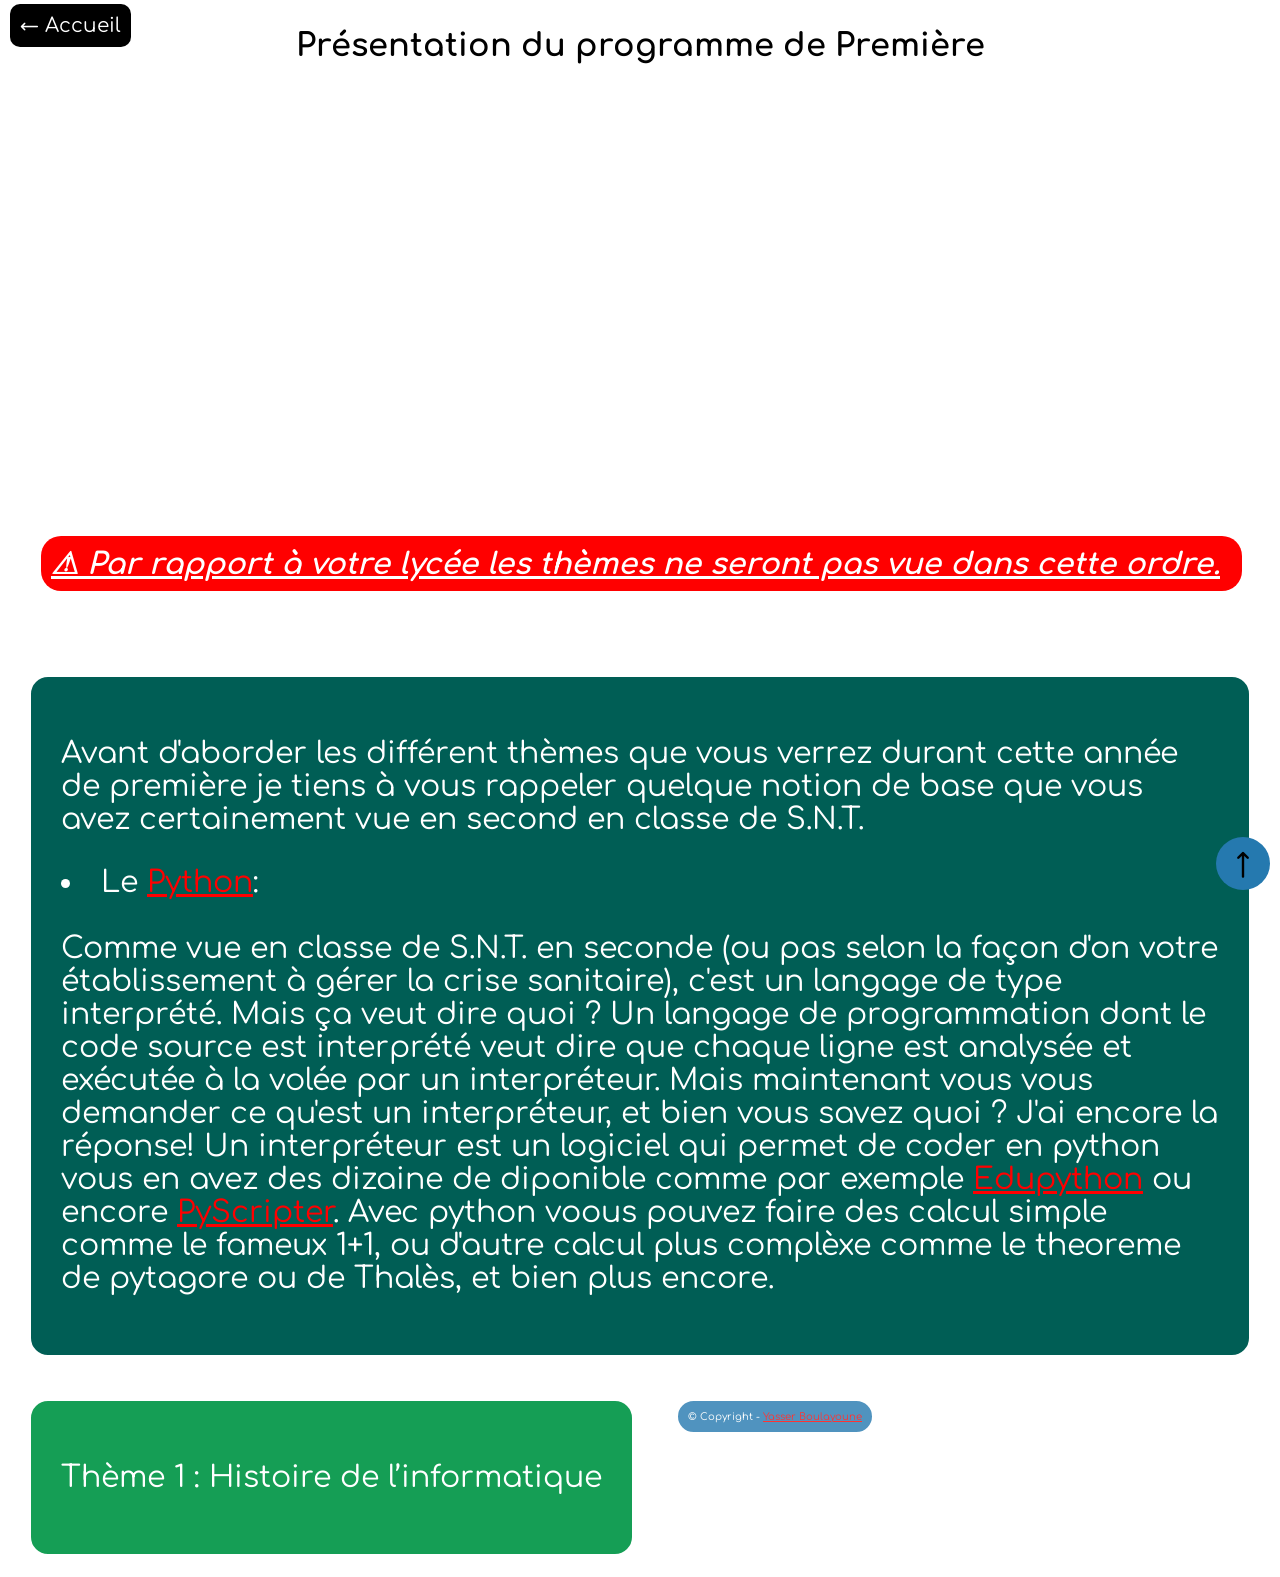
==== monSite/script/ProgrammePremiere.html @ c7b4e979 "Add files via upload" ====
<!DOCTYPE html>
<html>
<head>
	<meta charset="utf-8">
	<meta name="viewport" content="width=device-width, initial-scale=1">
	<title>Programme Première</title>
	<link rel="shortcut icon" href="../image/logo.ico" />
	<link rel="stylesheet" type="text/css" href=../css/stylePremiere.css>
</head>
<body>
	<a href="./Home.html"><button class="retour">← Accueil</button></a>
	<video id="background-video" src="../video/prg.mov" autoplay="" loop="" muted=""></video>

	<h1 class="banniere" id="up">Présentation du programme de Première</h1>

	<div class="présentation"><p>En premmeière 6 thèmes seront abborder au cours de l'année :
		<li> <a href="#1" class="invisible">Thème 1 : Histoire de l’informatique</a></li>
		<li> <a href="#2"class="invisible">Thème 2 : Représentation des données : types et valeurs de base</a></li>
		<li> <a href="#3"class="invisible">Thème 3 : Représentation des données : types construits</a></li>
		<li> <a href="#4"class="invisible">Thème 4 : Traitement de données en tables</a></li>
		<li> <a href="#5"class="invisible">Thème 5 : Interactions entre l’homme et la machine sur le Web</a></li>
		<li> <a href="#6"class="invisible">Thème 6 : Architectures matérielles et systèmes d’exploitation</a></li>
		<li> <a href="#7"class="invisible">Thème 7 : Langages et programmation</a></li>
		<li> <a href="#8"class="invisible">Thème 8 : Algorithmique</a></li><br>
		<p class="warning"><i><u><b>⚠ Par rapport à votre lycée les thèmes ne seront pas vue dans cette ordre.</b></u></i></p>
	</p></div>
	<div class="utile"><p>
		Avant d'aborder les différent thèmes que vous verrez durant cette année de première je tiens à vous rappeler quelque notion de base que vous avez certainement vue en second en classe de S.N.T.<br>
			<li>
				Le <a href="https://www.python.org/">Python</a>: 
			</li><br>
			Comme vue en classe de S.N.T. en seconde (ou pas selon la façon d'on votre établissement à gérer la crise sanitaire), c'est un langage de type interprété. Mais ça veut dire quoi ? Un langage de programmation dont le code source est interprété veut dire que chaque ligne est analysée et exécutée à la volée 
		par un interpréteur. Mais maintenant vous vous demander ce qu'est un interpréteur, et bien vous savez quoi ? J'ai encore la réponse! Un interpréteur est un logiciel qui permet de coder en python vous en avez des dizaine de diponible comme par exemple <a href="https://edupython.tuxfamily.org/">Edupython</a> ou encore 
		<a href="https://sourceforge.net/projects/pyscripter/">PyScripter</a>. Avec python voous pouvez faire des calcul simple comme le fameux 1+1, ou d'autre calcul plus complèxe comme le theoreme de pytagore ou de Thalès, et bien plus encore.

	</p></div>
	
	<div class="t1" id="1">
		<p>	
			Thème 1 : Histoire de l’informatique <br>

		</p>
	</div>



	
	<div class="Copyright">© Copyright - <a href = "mailto: yasserboulayoune@outlook.com">Yasser Boulayoune</a></div>
	<a href="#up"><div class="remonter">↑</div></a>
	
</body>
</html>
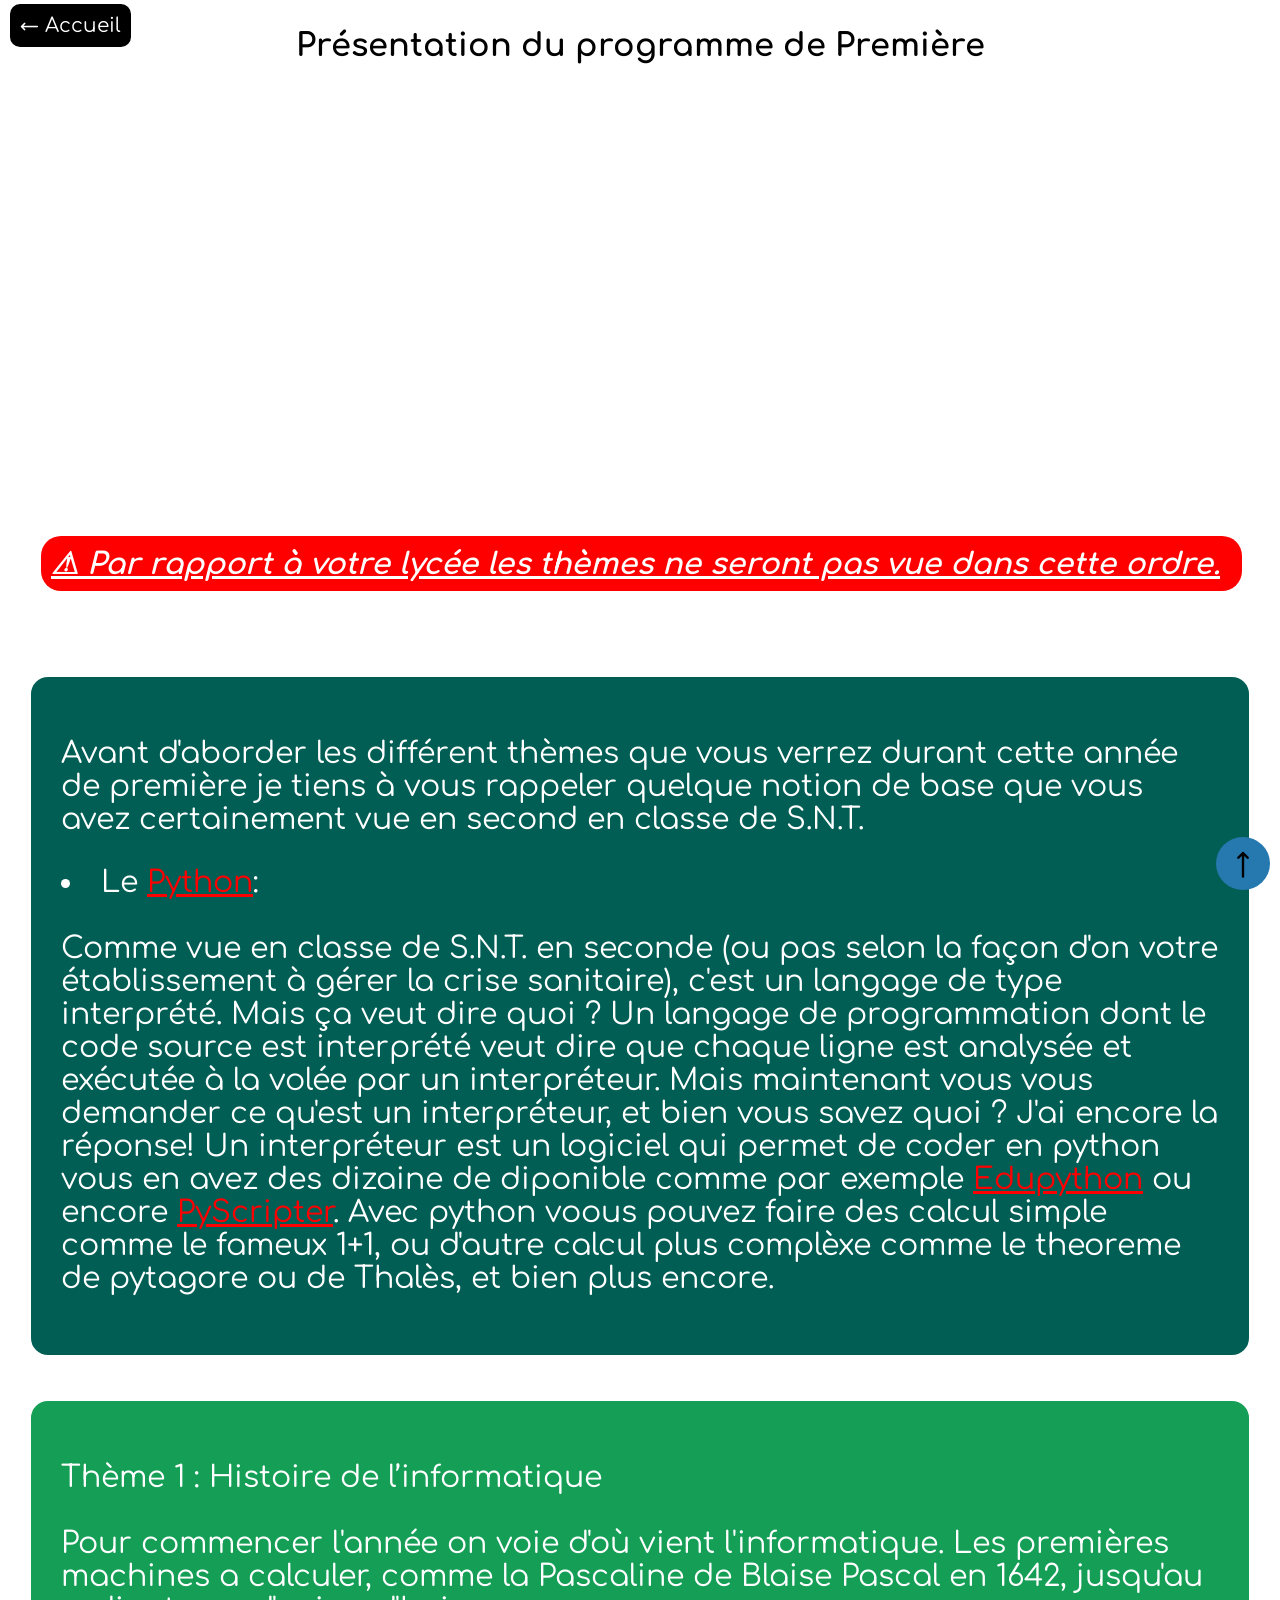
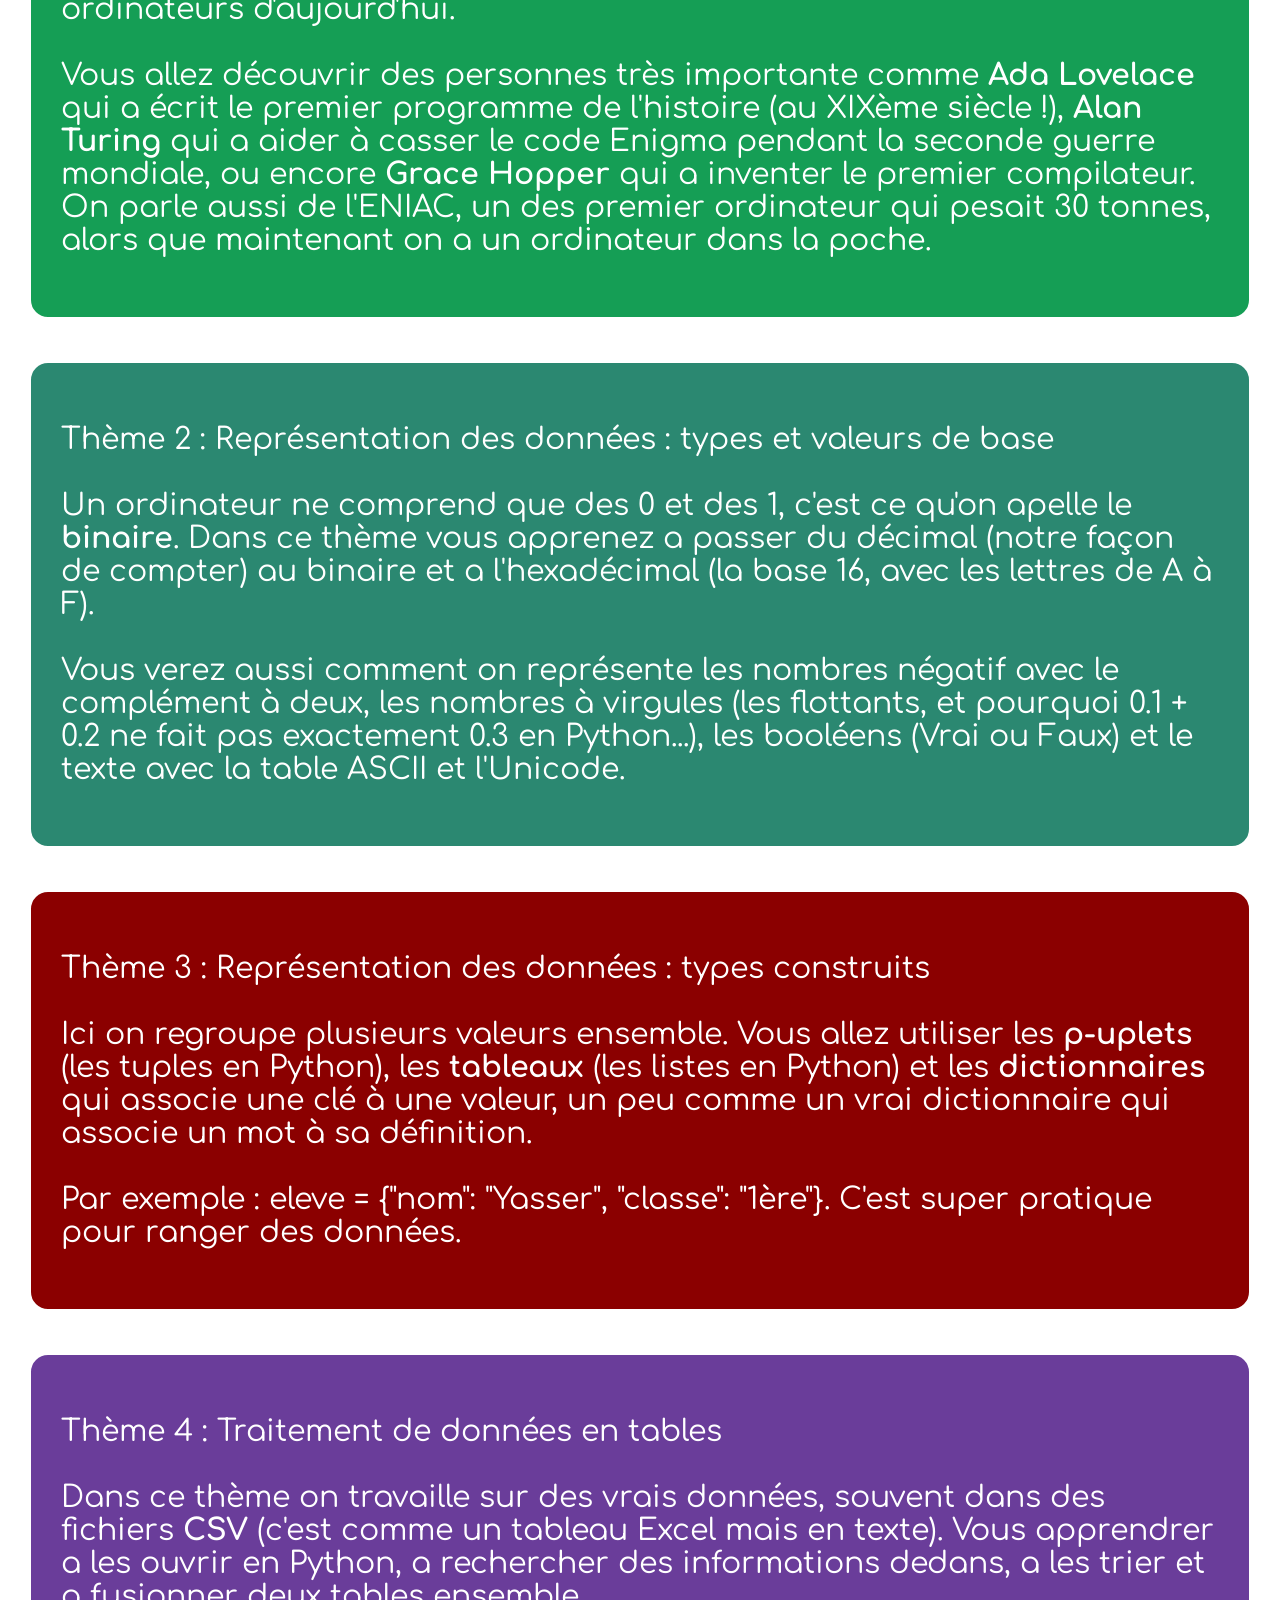
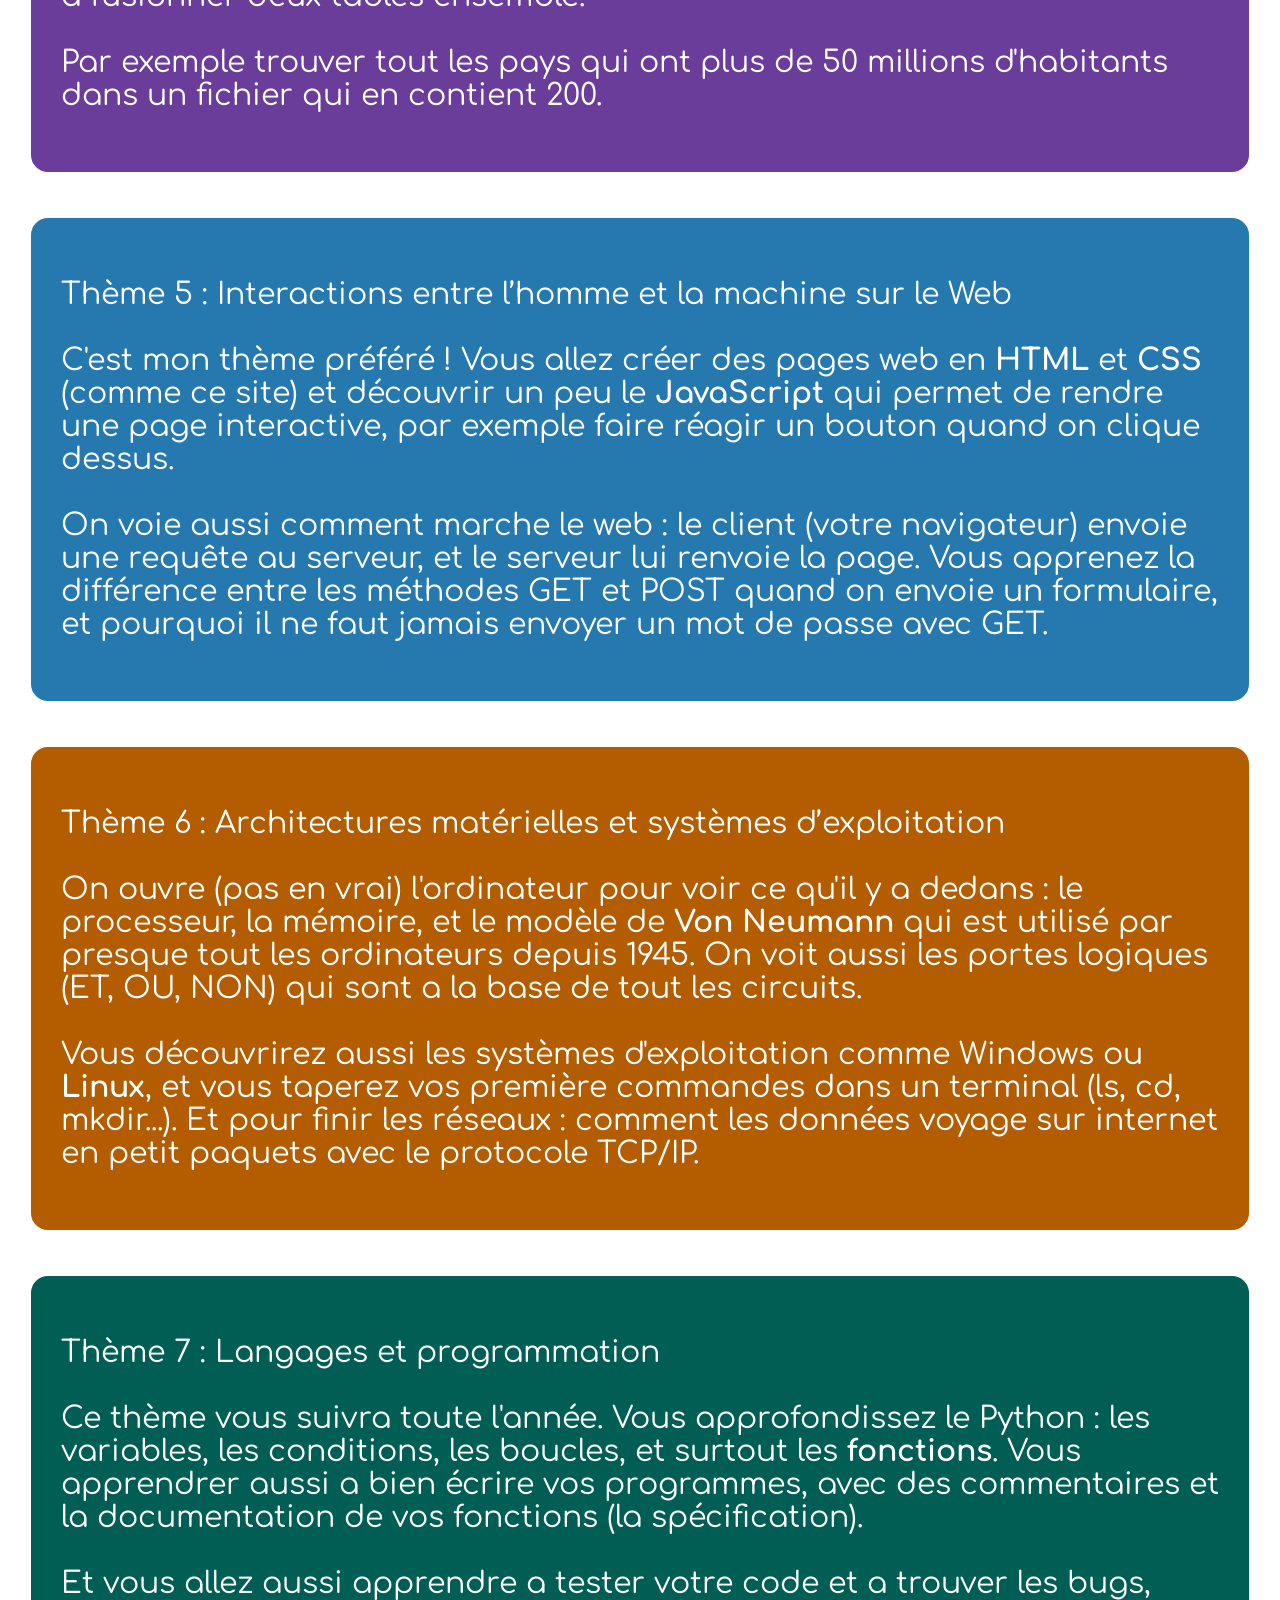
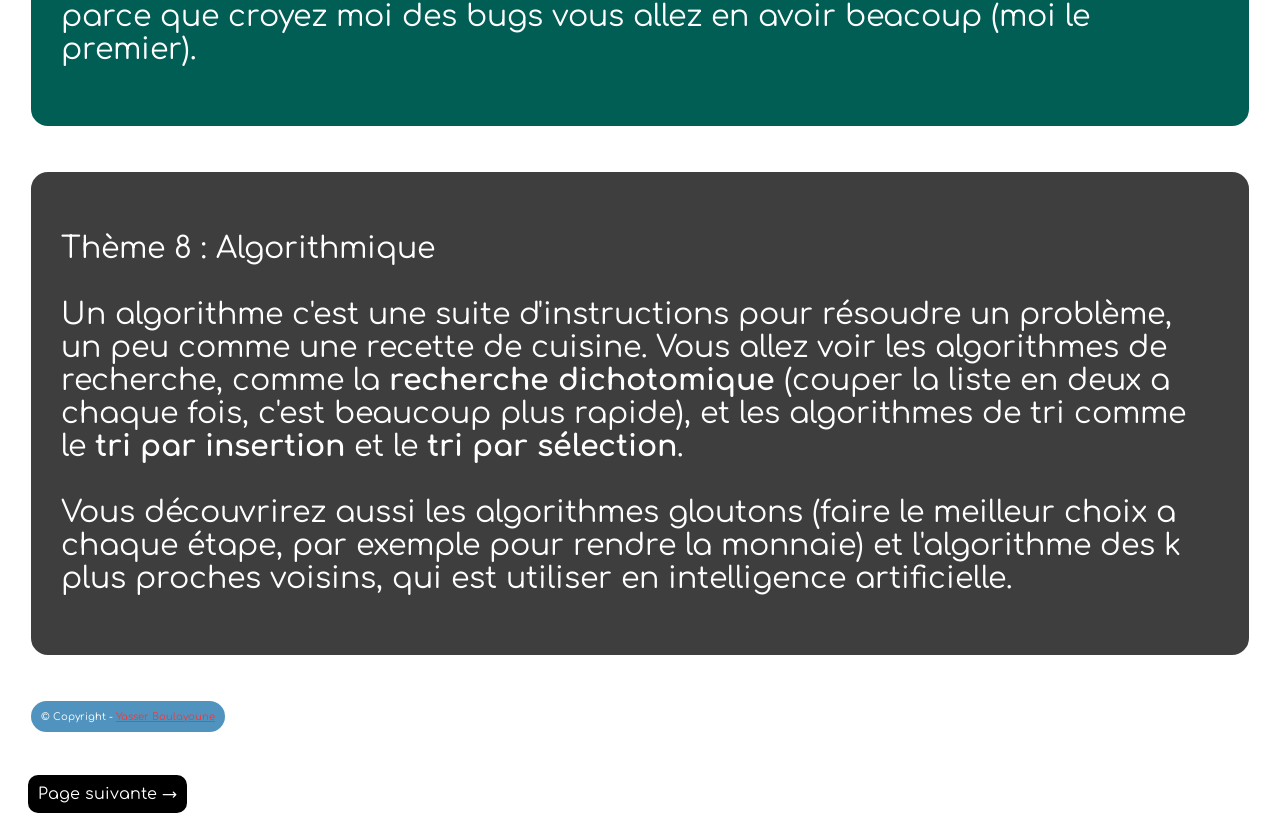
==== commit 7254bce5: "Ajout du contenu des pages, page de chargement centrer et version telephone" ====
--- a/monSite/script/ProgrammePremiere.html
+++ b/monSite/script/ProgrammePremiere.html
@@ -1,52 +1,111 @@
-<!DOCTYPE html>
-<html>
-<head>
-	<meta charset="utf-8">
-	<meta name="viewport" content="width=device-width, initial-scale=1">
-	<title>Programme Première</title>
-	<link rel="shortcut icon" href="../image/logo.ico" />
-	<link rel="stylesheet" type="text/css" href=../css/stylePremiere.css>
-</head>
-<body>
-	<a href="./Home.html"><button class="retour">← Accueil</button></a>
-	<video id="background-video" src="../video/prg.mov" autoplay="" loop="" muted=""></video>
-
-	<h1 class="banniere" id="up">Présentation du programme de Première</h1>
-
-	<div class="présentation"><p>En premmeière 6 thèmes seront abborder au cours de l'année :
-		<li> <a href="#1" class="invisible">Thème 1 : Histoire de l’informatique</a></li>
-		<li> <a href="#2"class="invisible">Thème 2 : Représentation des données : types et valeurs de base</a></li>
-		<li> <a href="#3"class="invisible">Thème 3 : Représentation des données : types construits</a></li>
-		<li> <a href="#4"class="invisible">Thème 4 : Traitement de données en tables</a></li>
-		<li> <a href="#5"class="invisible">Thème 5 : Interactions entre l’homme et la machine sur le Web</a></li>
-		<li> <a href="#6"class="invisible">Thème 6 : Architectures matérielles et systèmes d’exploitation</a></li>
-		<li> <a href="#7"class="invisible">Thème 7 : Langages et programmation</a></li>
-		<li> <a href="#8"class="invisible">Thème 8 : Algorithmique</a></li><br>
-		<p class="warning"><i><u><b>⚠ Par rapport à votre lycée les thèmes ne seront pas vue dans cette ordre.</b></u></i></p>
-	</p></div>
-	<div class="utile"><p>
-		Avant d'aborder les différent thèmes que vous verrez durant cette année de première je tiens à vous rappeler quelque notion de base que vous avez certainement vue en second en classe de S.N.T.<br>
-			<li>
-				Le <a href="https://www.python.org/">Python</a>: 
-			</li><br>
-			Comme vue en classe de S.N.T. en seconde (ou pas selon la façon d'on votre établissement à gérer la crise sanitaire), c'est un langage de type interprété. Mais ça veut dire quoi ? Un langage de programmation dont le code source est interprété veut dire que chaque ligne est analysée et exécutée à la volée 
-		par un interpréteur. Mais maintenant vous vous demander ce qu'est un interpréteur, et bien vous savez quoi ? J'ai encore la réponse! Un interpréteur est un logiciel qui permet de coder en python vous en avez des dizaine de diponible comme par exemple <a href="https://edupython.tuxfamily.org/">Edupython</a> ou encore 
-		<a href="https://sourceforge.net/projects/pyscripter/">PyScripter</a>. Avec python voous pouvez faire des calcul simple comme le fameux 1+1, ou d'autre calcul plus complèxe comme le theoreme de pytagore ou de Thalès, et bien plus encore.
-
-	</p></div>
-	
-	<div class="t1" id="1">
-		<p>	
-			Thème 1 : Histoire de l’informatique <br>
-
-		</p>
-	</div>
-
-
-
-	
-	<div class="Copyright">© Copyright - <a href = "mailto: yasserboulayoune@outlook.com">Yasser Boulayoune</a></div>
-	<a href="#up"><div class="remonter">↑</div></a>
-	
-</body>
+<!DOCTYPE html>
+<html>
+<head>
+	<meta charset="utf-8">
+	<meta name="viewport" content="width=device-width, initial-scale=1">
+	<title>Programme Première</title>
+	<link rel="shortcut icon" href="../image/logo.ico" />
+	<link rel="stylesheet" type="text/css" href=../css/stylePremiere.css>
+</head>
+<body>
+	<a href="./Home.html"><button class="retour">← Accueil</button></a>
+	<video id="background-video" src="../video/prg.mov" autoplay="" loop="" muted=""></video>
+
+	<h1 class="banniere" id="up">Présentation du programme de Première</h1>
+
+	<div class="présentation"><p>En premmeière 6 thèmes seront abborder au cours de l'année :
+		<li> <a href="#1" class="invisible">Thème 1 : Histoire de l’informatique</a></li>
+		<li> <a href="#2"class="invisible">Thème 2 : Représentation des données : types et valeurs de base</a></li>
+		<li> <a href="#3"class="invisible">Thème 3 : Représentation des données : types construits</a></li>
+		<li> <a href="#4"class="invisible">Thème 4 : Traitement de données en tables</a></li>
+		<li> <a href="#5"class="invisible">Thème 5 : Interactions entre l’homme et la machine sur le Web</a></li>
+		<li> <a href="#6"class="invisible">Thème 6 : Architectures matérielles et systèmes d’exploitation</a></li>
+		<li> <a href="#7"class="invisible">Thème 7 : Langages et programmation</a></li>
+		<li> <a href="#8"class="invisible">Thème 8 : Algorithmique</a></li><br>
+		<p class="warning"><i><u><b>⚠ Par rapport à votre lycée les thèmes ne seront pas vue dans cette ordre.</b></u></i></p>
+	</p></div>
+	<div class="utile" id="python"><p>
+		Avant d'aborder les différent thèmes que vous verrez durant cette année de première je tiens à vous rappeler quelque notion de base que vous avez certainement vue en second en classe de S.N.T.<br>
+			<li>
+				Le <a href="https://www.python.org/">Python</a>: 
+			</li><br>
+			Comme vue en classe de S.N.T. en seconde (ou pas selon la façon d'on votre établissement à gérer la crise sanitaire), c'est un langage de type interprété. Mais ça veut dire quoi ? Un langage de programmation dont le code source est interprété veut dire que chaque ligne est analysée et exécutée à la volée 
+		par un interpréteur. Mais maintenant vous vous demander ce qu'est un interpréteur, et bien vous savez quoi ? J'ai encore la réponse! Un interpréteur est un logiciel qui permet de coder en python vous en avez des dizaine de diponible comme par exemple <a href="https://edupython.tuxfamily.org/">Edupython</a> ou encore 
+		<a href="https://sourceforge.net/projects/pyscripter/">PyScripter</a>. Avec python voous pouvez faire des calcul simple comme le fameux 1+1, ou d'autre calcul plus complèxe comme le theoreme de pytagore ou de Thalès, et bien plus encore.
+
+	</p></div>
+	
+	<div class="t1" id="1">
+		<p id="Histoire">	
+			Thème 1 : Histoire de l’informatique <br><br>
+			Pour commencer l'année on voie d'où vient l'informatique. Les premières machines a calculer, comme la Pascaline de Blaise Pascal en 1642, jusqu'au ordinateurs d'aujourd'hui.<br><br>
+			Vous allez découvrir des personnes très importante comme <b>Ada Lovelace</b> qui a écrit le premier programme de l'histoire (au XIXème siècle !), <b>Alan Turing</b> qui a aider à casser le code Enigma pendant la seconde guerre mondiale, ou encore <b>Grace Hopper</b> qui a inventer le premier compilateur. On parle aussi de l'ENIAC, un des premier ordinateur qui pesait 30 tonnes, alors que maintenant on a un ordinateur dans la poche.
+		</p>
+	</div>
+
+	<div class="t2" id="2">
+		<p >	
+			Thème 2 : Représentation des données : types et valeurs de base <br><br>
+			Un ordinateur ne comprend que des 0 et des 1, c'est ce qu'on apelle le <b>binaire</b>. Dans ce thème vous apprenez a passer du décimal (notre façon de compter) au binaire et a l'hexadécimal (la base 16, avec les lettres de A à F).<br><br>
+			Vous verez aussi comment on représente les nombres négatif avec le complément à deux, les nombres à virgules (les flottants, et pourquoi 0.1 + 0.2 ne fait pas exactement 0.3 en Python...), les booléens (Vrai ou Faux) et le texte avec la table ASCII et l'Unicode.
+		</p>
+	</div>
+
+	<div class="t3" id="3">
+		<p >	
+			Thème 3 : Représentation des données : types construits <br><br>
+			Ici on regroupe plusieurs valeurs ensemble. Vous allez utiliser les <b>p-uplets</b> (les tuples en Python), les <b>tableaux</b> (les listes en Python) et les <b>dictionnaires</b> qui associe une clé à une valeur, un peu comme un vrai dictionnaire qui associe un mot à sa définition.<br><br>
+			Par exemple : eleve = {"nom": "Yasser", "classe": "1ère"}. C'est super pratique pour ranger des données.
+		</p>
+	</div>
+
+	<div class="t4" id="4">
+		<p >	
+			Thème 4 : Traitement de données en tables <br><br>
+			Dans ce thème on travaille sur des vrais données, souvent dans des fichiers <b>CSV</b> (c'est comme un tableau Excel mais en texte). Vous apprendrer a les ouvrir en Python, a rechercher des informations dedans, a les trier et a fusionner deux tables ensemble.<br><br>
+			Par exemple trouver tout les pays qui ont plus de 50 millions d'habitants dans un fichier qui en contient 200.
+		</p>
+	</div>
+
+	<div class="t5" id="5">
+		<p id="html">	
+			Thème 5 : Interactions entre l’homme et la machine sur le Web <br><br>
+			C'est mon thème préféré ! Vous allez créer des pages web en <b>HTML</b> et <b>CSS</b> (comme ce site) et découvrir un peu le <b>JavaScript</b> qui permet de rendre une page interactive, par exemple faire réagir un bouton quand on clique dessus.<br><br>
+			On voie aussi comment marche le web : le client (votre navigateur) envoie une requête au serveur, et le serveur lui renvoie la page. Vous apprenez la différence entre les méthodes GET et POST quand on envoie un formulaire, et pourquoi il ne faut jamais envoyer un mot de passe avec GET.
+		</p>
+	</div>
+
+	<div class="t6" id="6">
+		<p >	
+			Thème 6 : Architectures matérielles et systèmes d’exploitation <br><br>
+			On ouvre (pas en vrai) l'ordinateur pour voir ce qu'il y a dedans : le processeur, la mémoire, et le modèle de <b>Von Neumann</b> qui est utilisé par presque tout les ordinateurs depuis 1945. On voit aussi les portes logiques (ET, OU, NON) qui sont a la base de tout les circuits.<br><br>
+			Vous découvrirez aussi les systèmes d'exploitation comme Windows ou <b>Linux</b>, et vous taperez vos première commandes dans un terminal (ls, cd, mkdir...). Et pour finir les réseaux : comment les données voyage sur internet en petit paquets avec le protocole TCP/IP.
+		</p>
+	</div>
+
+	<div class="t7" id="7">
+		<p >	
+			Thème 7 : Langages et programmation <br><br>
+			Ce thème vous suivra toute l'année. Vous approfondissez le Python : les variables, les conditions, les boucles, et surtout les <b>fonctions</b>. Vous apprendrer aussi a bien écrire vos programmes, avec des commentaires et la documentation de vos fonctions (la spécification).<br><br>
+			Et vous allez aussi apprendre a tester votre code et a trouver les bugs, parce que croyez moi des bugs vous allez en avoir beacoup (moi le premier).
+		</p>
+	</div>
+
+	<div class="t8" id="8">
+		<p >	
+			Thème 8 : Algorithmique <br><br>
+			Un algorithme c'est une suite d'instructions pour résoudre un problème, un peu comme une recette de cuisine. Vous allez voir les algorithmes de recherche, comme la <b>recherche dichotomique</b> (couper la liste en deux a chaque fois, c'est beaucoup plus rapide), et les algorithmes de tri comme le <b>tri par insertion</b> et le <b>tri par sélection</b>.<br><br>
+			Vous découvrirez aussi les algorithmes gloutons (faire le meilleur choix a chaque étape, par exemple pour rendre la monnaie) et l'algorithme des k plus proches voisins, qui est utiliser en intelligence artificielle.
+		</p>
+	</div>
+
+
+
+
+	
+	<div class="Copyright">© Copyright - <a href = "mailto: yasserboulayoune@outlook.com">Yasser Boulayoune</a></div>
+	<a href="#up"><div class="remonter">↑</div></a>
+	<a href="./ProgrammeTerminal.html"><div class="suivant">Page suivante →</div></a>
+	
+</body>
 </html>
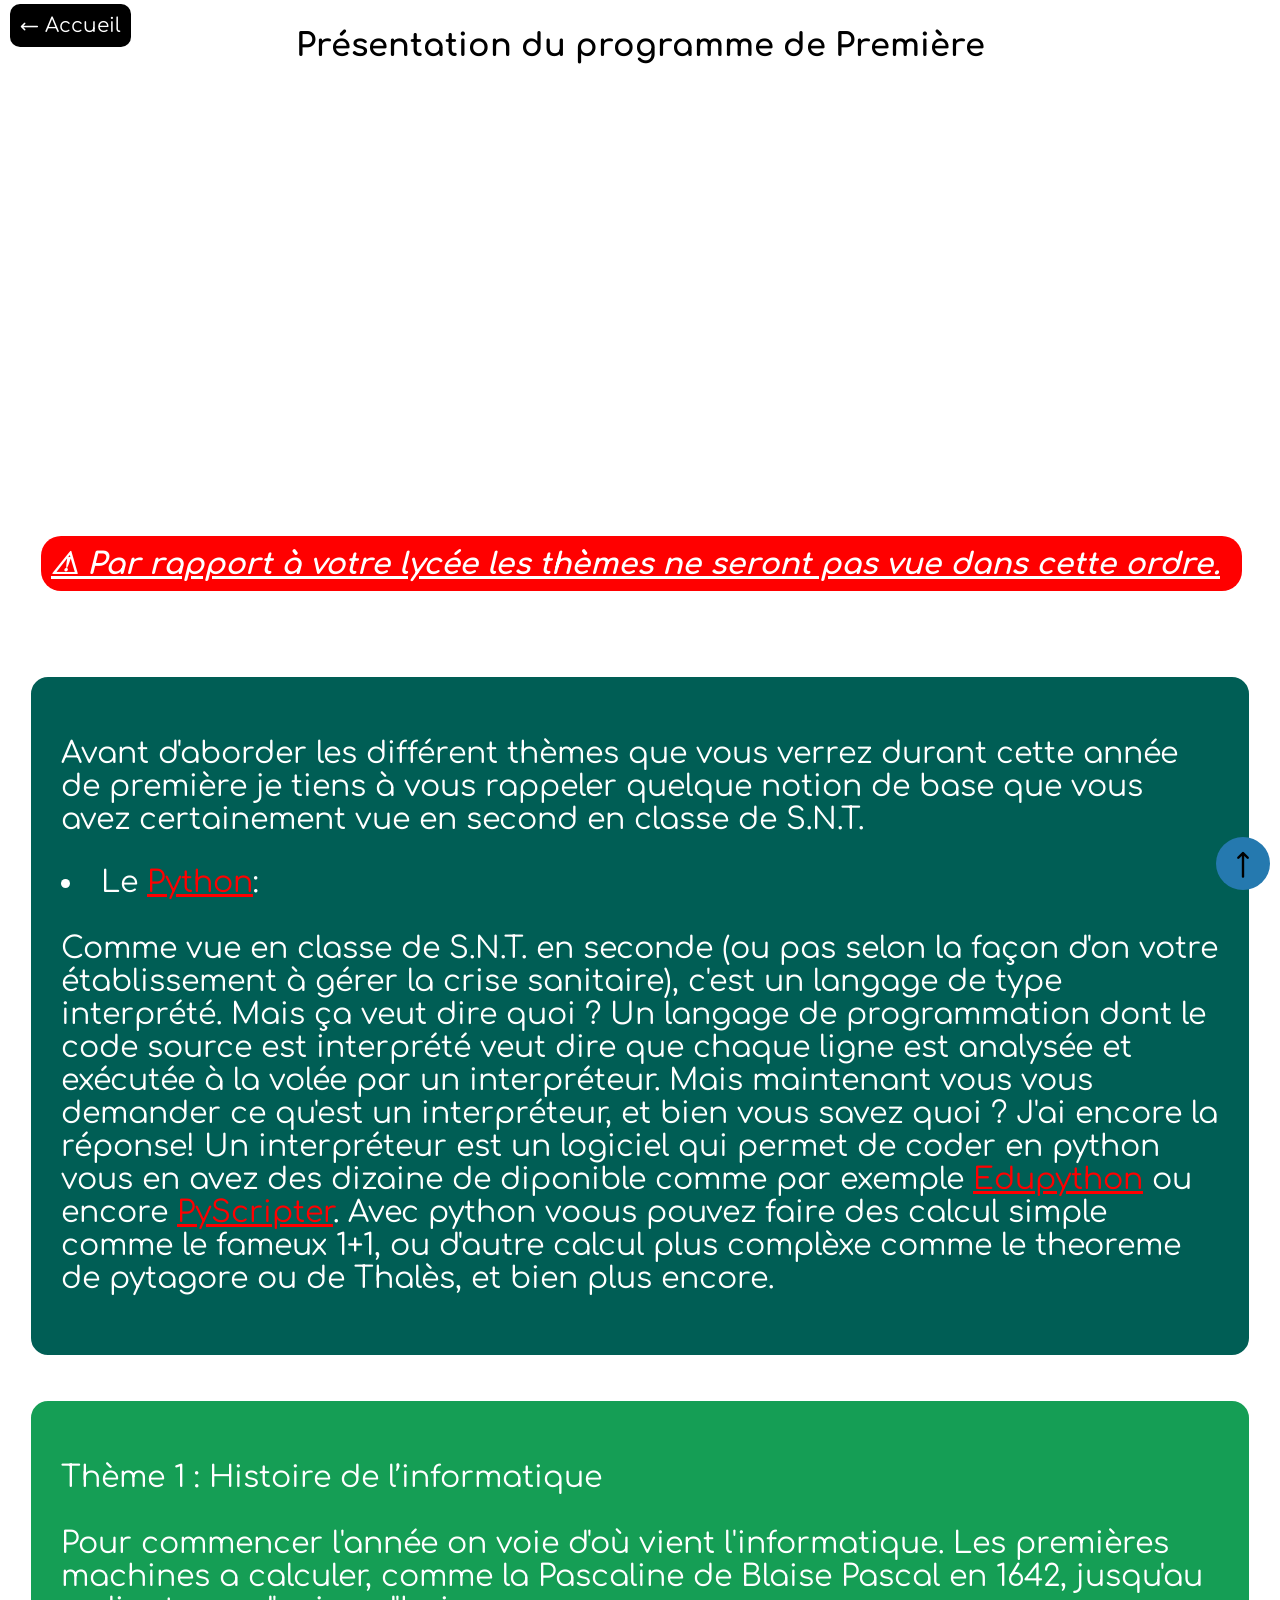
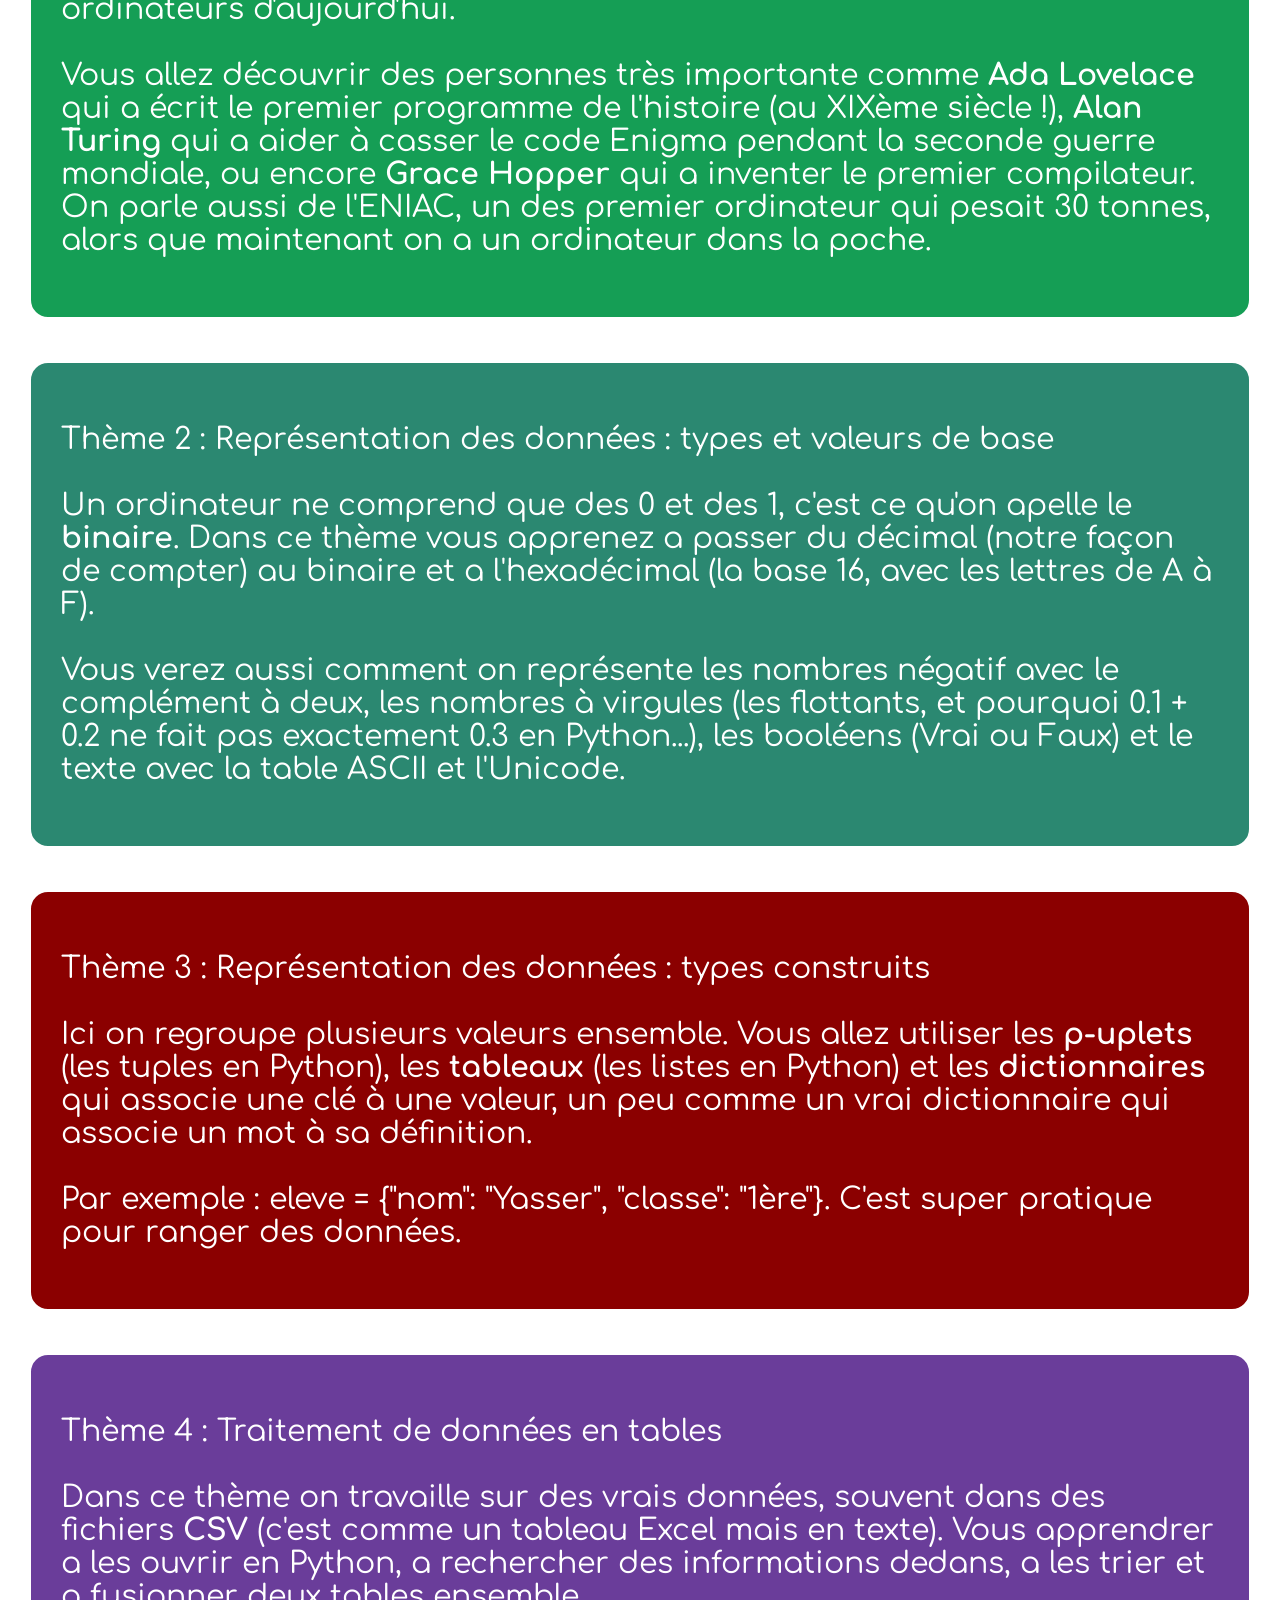
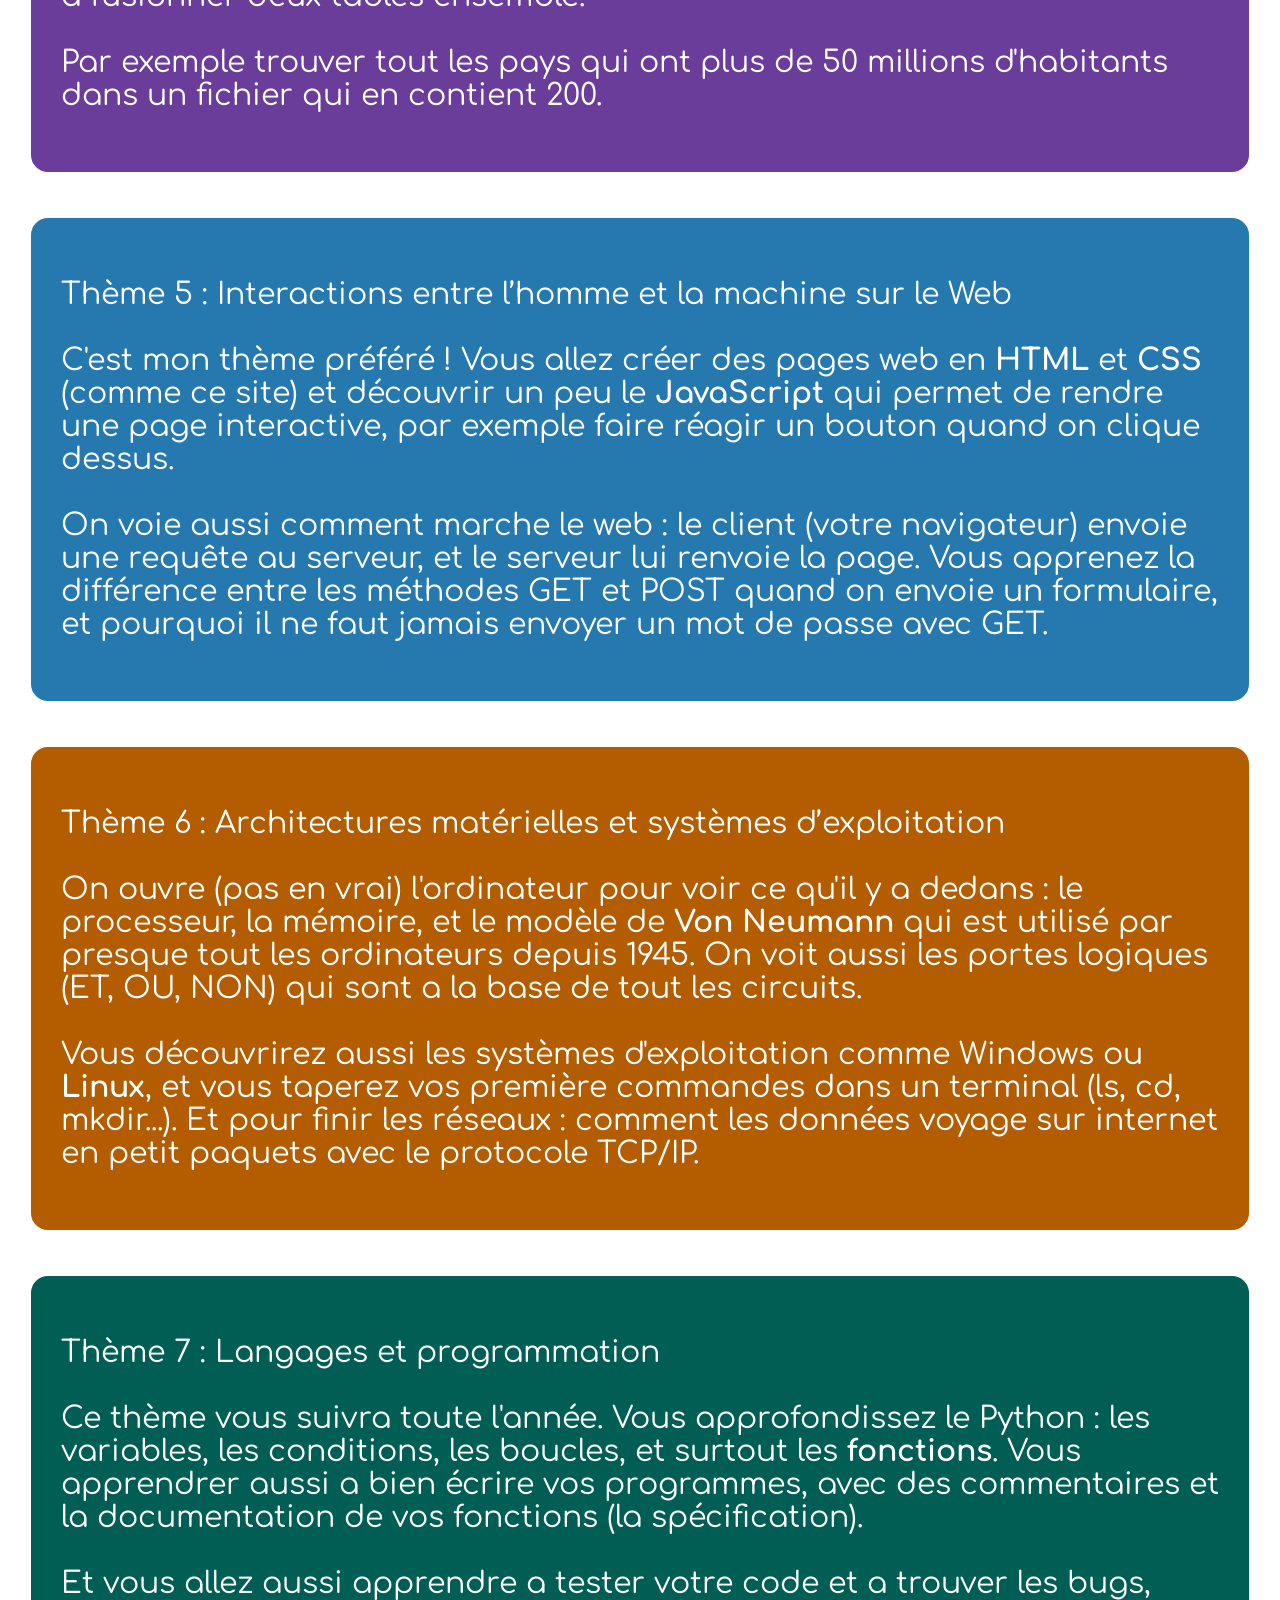
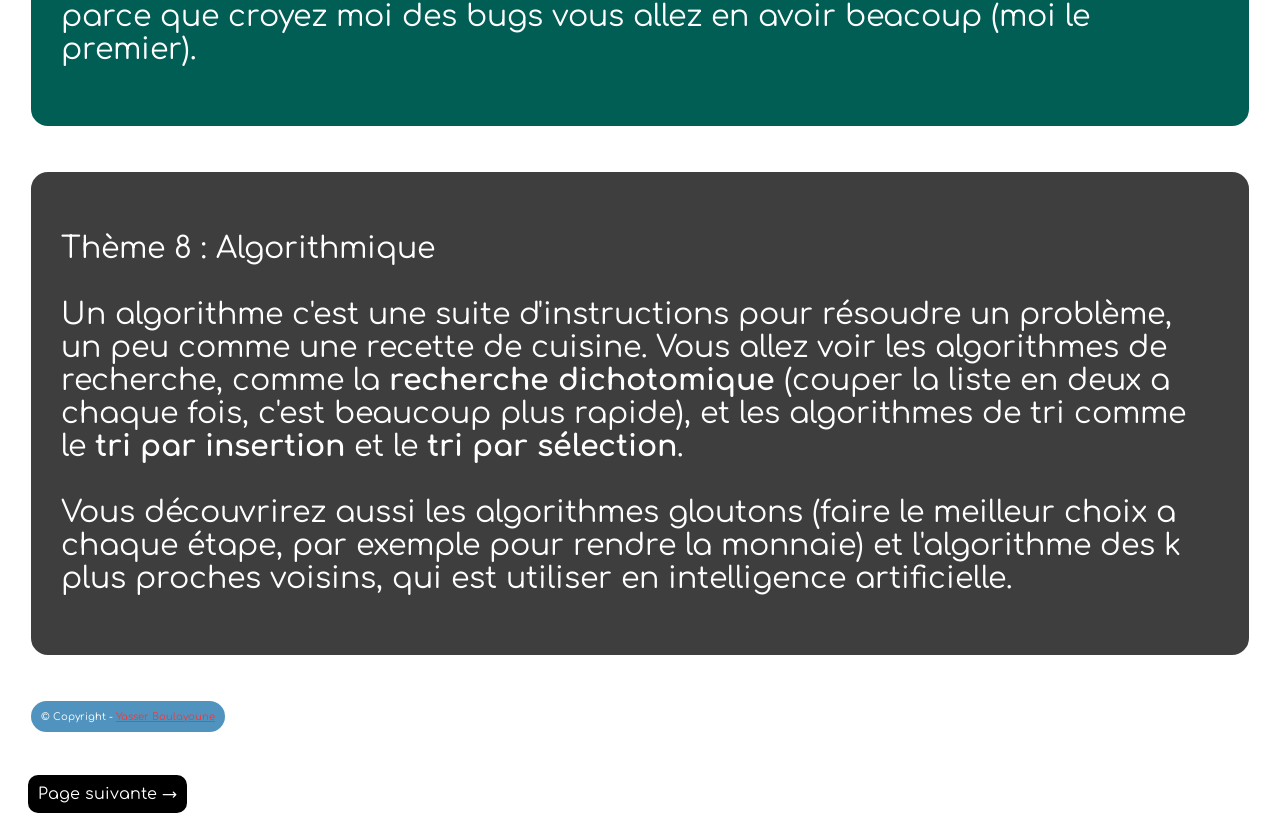
==== commit ed9def99: "Lien du copyright vers mon portfolio" ====
--- a/monSite/script/ProgrammePremiere.html
+++ b/monSite/script/ProgrammePremiere.html
@@ -103,7 +103,7 @@
 
 
 	
-	<div class="Copyright">© Copyright - <a href = "mailto: yasserboulayoune@outlook.com">Yasser Boulayoune</a></div>
+	<div class="Copyright">© Copyright - <a href = "https://yasser.boulayoune.com/">Yasser Boulayoune</a></div>
 	<a href="#up"><div class="remonter">↑</div></a>
 	<a href="./ProgrammeTerminal.html"><div class="suivant">Page suivante →</div></a>
 	
